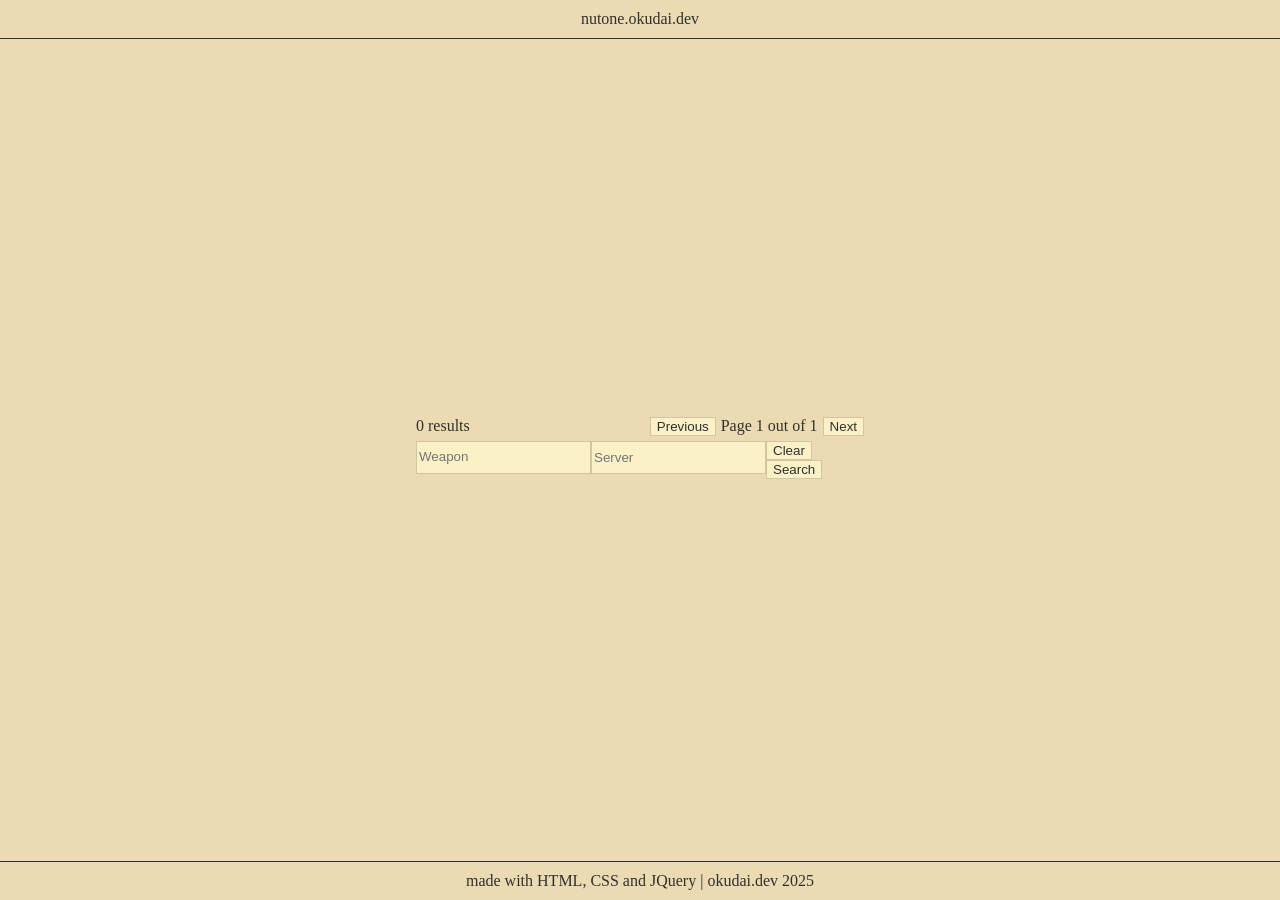
==== index.html @ 008c2dbe "feat: initial code commit" ====
<!DOCTYPE html>
<html>
    <head>
        <title>Nutone API</title>
        <link rel="stylesheet" href="style.css">
        <script src="https://ajax.googleapis.com/ajax/libs/jquery/3.7.1/jquery.min.js"></script>
        <script src="filters.js"></script>
    </head>
    <body>
        <div id="top-bar">nutone.okudai.dev</div>
        <div id="content">
            <div id="info">
                <div id="results">0 results</div>
                <div id="page-controls">
                    <button id="prev">Previous</button>
                    <div id="pages">Page 1 out of 1</div>
                    <button id="next">Next</button>
                </div>
            </div>
            <div id="controls">
                <div id="filters">
                    <input list="weapons-list" name="weapons" id="weapons" placeholder="Weapon">
                    <datalist id="weapons-list"></datalist>
                    <input list="servers-list" name="servers" id="servers" placeholder="Server">
                    <datalist id="servers-list"></datalist>
                </div>
                <div>
                    <button id="clear">Clear</button>
                    <button id="search">Search</button>
                </div>
            </div>
            <table id="data"></table>
        </div>
        <div id="bottom-bar">made with HTML, CSS and JQuery | okudai.dev 2025</div>
        <script>
            var page = 1
            var table = $("#data")
            var results = $("#results")
            var pages = $("#pages")
            var weapons = $("#weapons")
            var servers = $("#servers")
            var weaponsList = $("#weapons-list")
            var serversList = $("#servers-list")

            var filters = {
                "weapon": "",
                "server": "",
            }
            function loadFilters() {
                weaponsList.empty()
                serversList.empty()
                $.each(weapon_data, function(id, weapon){
                    weaponsList.append("<option label=\""+weapon+"\" value=\""+id+"\"></option>")
                })
                $.getJSON("https://nutone.okudai.dev/v1/servers", function(result){
                    $.each(result.servers, function(id, server) {
                        serversList.append("<option label=\""+server.server_name+"\" value=\""+id+"\"></option>")
                    })
                })
                
            }
            function getData() {
                $.getJSON("https://nutone.okudai.dev/v1/players?page=" + page + (filters.weapon == "" ? "" : "&weapon=" + filters.weapon) + (filters.server == "" ? "" : "&server=" + filters.server), function(result){
                    results.empty()
                    results.append(result.info.allResults + " results")
                    page = result.info.currentPage
                    pages.empty()
                    pages.append("Page " + result.info.currentPage + " out of " + result.info.maxPages)
                    table.empty()
                    table.append("<tr><td><b>Username</b></td><td><b>Kills</b></td><td><b>"+ (filters.weapon == "" ? "Deaths" : "Average kill distance") +"</b></td></tr>")
                    $.each(result.players, function(uid, player) {
                        table.append("<tr><td>"+player.name+"</td><td>"+player.kills+"</td><td>"+ (filters.weapon == "" ? player.deaths : player.avg_distance) +"</td></tr>")
                    })
                })
            }
            $(document).ready(function(){
                weapons.val("")
                filters.weapon = ""
                servers.val("")
                filters.server = ""
                loadFilters()
                getData()
            })
            $("#prev").on("click", function(){
                page -= 1
                getData()
            })
            $("#next").on("click", function(){
                page += 1
                getData()
            })
            $("#clear").on("click", function () {
                weapons.val("")
                filters.weapon = ""
                servers.val("")
                filters.server = ""
                getData()
            })
            $("#search").on("click", function(){
                page = 1
                filters.weapon = weapons.val()
                filters.server = servers.val()
                getData()
            })
        </script>
    </body>
</html>
---- style.css ----
@import url("https://iosevka-webfonts.github.io/iosevkatermss13/IosevkaTermSS13.css");

:root {
    font-family: "Iosevka Term SS13 Web";
    color-scheme: dark light;
}

html {
    height: 100%
}

body {
    display: flex;
    flex-direction: column;
    height: 100%;
    margin: 0px;
    padding: 0px;
    background-color: light-dark(#ebdbb2, #32302f);
    color: light-dark(#32302f, #ebdbb2);
}

button, input {
    color: light-dark(#32302f, #ebdbb2);
    background: light-dark(#fbf1c7, #3c3836);
    border: 1px solid light-dark(#d5c4a1, #282828);
}

button:hover {
    color: light-dark(#ebdbb2, #32302f);
    background: light-dark(#3c3836, #fbf1c7);
    border: 1px solid light-dark(#d5c4a1, #282828);
}

#content {
    display: flex;
    flex-direction: column;
    flex-grow: 1;
    align-self: center;
    justify-content: center;
    width: 35%;
}

#top-bar {
    padding: 10px;
    text-align: center;
    border-bottom: 1px solid light-dark(#32302f, #ebdbb2);
}

#bottom-bar {
    padding: 10px;
    text-align: center;
    border-top: 1px solid light-dark(#32302f, #ebdbb2);
}

#info, #filters, #controls {
    display: flex;
    flex-direction: row;
    justify-content: space-between;
    padding-bottom: 5px;
}

#page-controls {
    display: flex;
    flex-direction: row;
}

#pages {
    margin-left: 5px;
    margin-right: 5px;
}

#data {
    background-color: light-dark(#d5c4a1, #282828);
}

tr:nth-child(odd) {
    background-color: light-dark(#fbf1c7, #3c3836) 
}
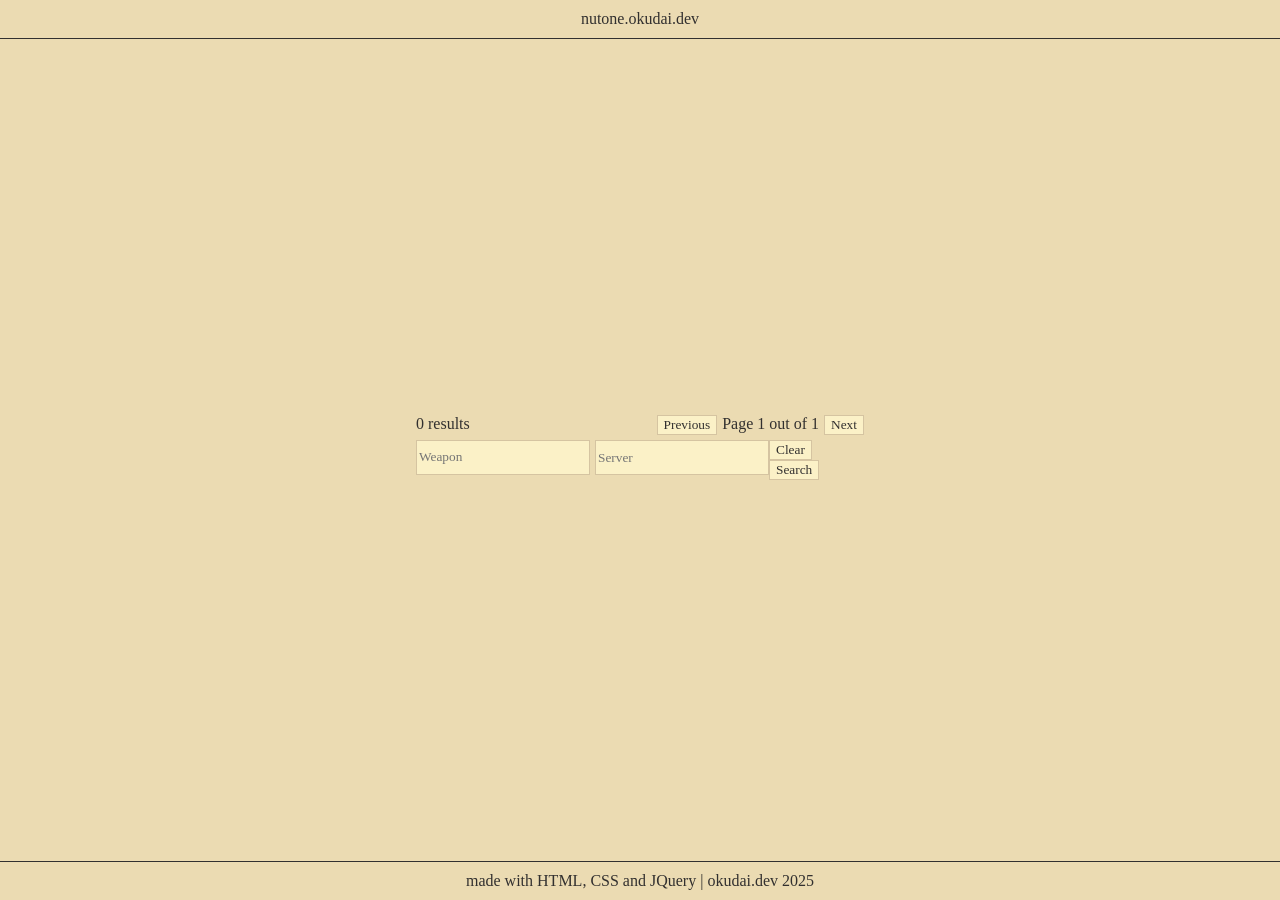
==== commit 0a2f8dd3: "style: separate input fields" ====
--- a/index.html
+++ b/index.html
@@ -21,6 +21,7 @@
                 <div id="filters">
                     <input list="weapons-list" name="weapons" id="weapons" placeholder="Weapon">
                     <datalist id="weapons-list"></datalist>
+                    <div class="sep"></div>
                     <input list="servers-list" name="servers" id="servers" placeholder="Server">
                     <datalist id="servers-list"></datalist>
                 </div>
@@ -41,6 +42,7 @@
             var servers = $("#servers")
             var weaponsList = $("#weapons-list")
             var serversList = $("#servers-list")
+            var resultArray = []
 
             var filters = {
                 "weapon": "",
@@ -61,6 +63,7 @@
             }
             function getData() {
                 $.getJSON("https://nutone.okudai.dev/v1/players?page=" + page + (filters.weapon == "" ? "" : "&weapon=" + filters.weapon) + (filters.server == "" ? "" : "&server=" + filters.server), function(result){
+                    resultArray.length = 0
                     results.empty()
                     results.append(result.info.allResults + " results")
                     page = result.info.currentPage
@@ -68,7 +71,12 @@
                     pages.append("Page " + result.info.currentPage + " out of " + result.info.maxPages)
                     table.empty()
                     table.append("<tr><td><b>Username</b></td><td><b>Kills</b></td><td><b>"+ (filters.weapon == "" ? "Deaths" : "Average kill distance") +"</b></td></tr>")
+                    
                     $.each(result.players, function(uid, player) {
+                        resultArray.push(result.players[uid])
+                    })
+                    resultArray.sort(function(a, b) {return b.kills - a.kills})
+                    $.each(resultArray, function(index, player) {
                         table.append("<tr><td>"+player.name+"</td><td>"+player.kills+"</td><td>"+ (filters.weapon == "" ? player.deaths : player.avg_distance) +"</td></tr>")
                     })
                 })
--- a/style.css
+++ b/style.css
@@ -3,6 +3,10 @@
 :root {
     font-family: "Iosevka Term SS13 Web";
     color-scheme: dark light;
+}
+
+::placeholder {
+    font-family: "Iosevka Term SS13 Web";
 }
 
 html {
@@ -20,6 +24,7 @@
 }
 
 button, input {
+    font-family: "Iosevka Term SS13 Web";
     color: light-dark(#32302f, #ebdbb2);
     background: light-dark(#fbf1c7, #3c3836);
     border: 1px solid light-dark(#d5c4a1, #282828);
@@ -75,4 +80,8 @@
 
 tr:nth-child(odd) {
     background-color: light-dark(#fbf1c7, #3c3836) 
+}
+
+.sep {
+    padding-left: 5px;
 }
